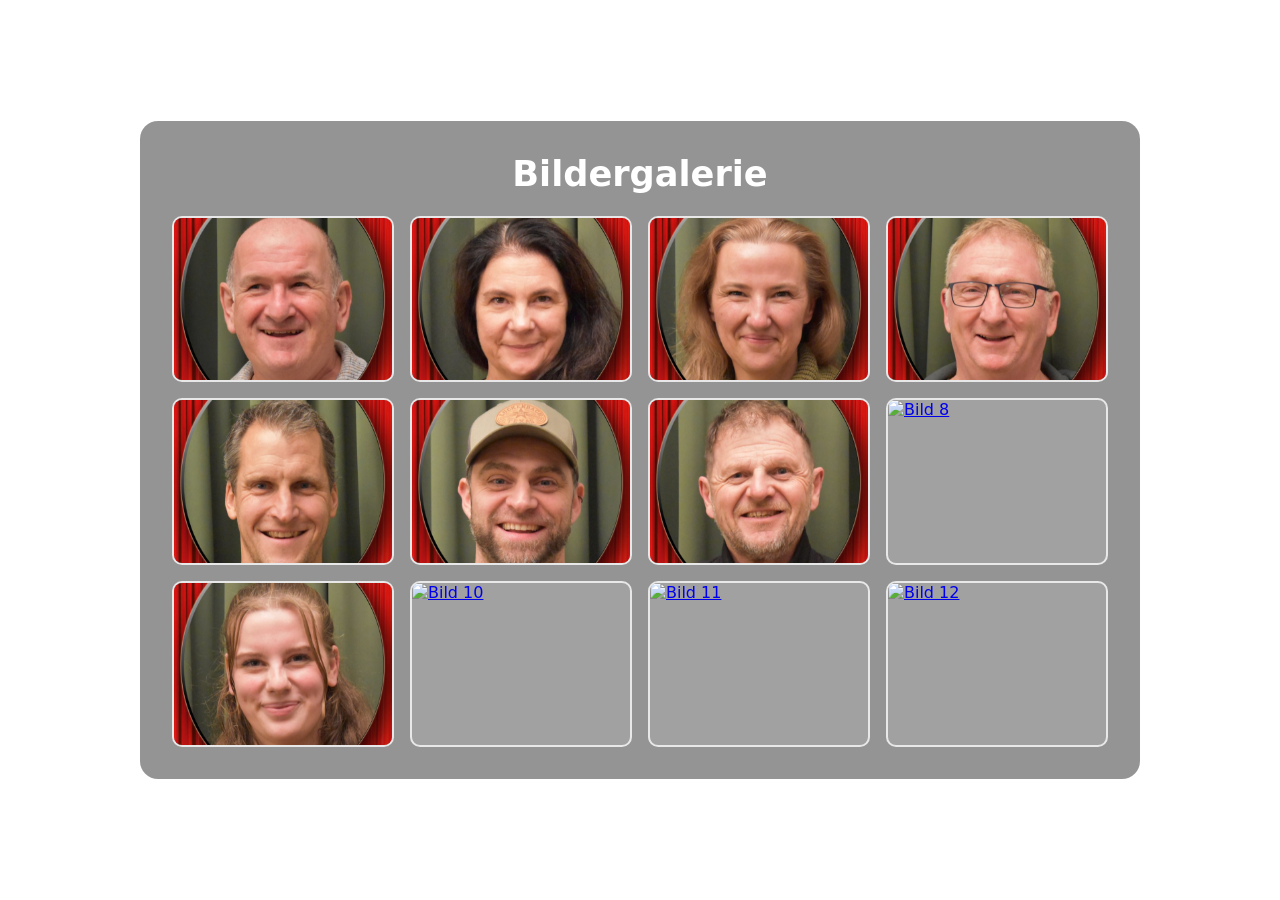
==== index.html @ eca09b3b "initial setup" ====
<!doctype html>
<html lang="de">
<head>
  <meta charset="utf-8">
  <meta name="viewport" content="width=device-width, initial-scale=1">
  <title>Bildergalerie</title>
  <link rel="stylesheet" href="style.css">
</head>
<body class="home">
  <main class="gallery-wrap">
    <h1>Bildergalerie</h1>
    <section class="gallery" aria-label="Bildergalerie">
      <!-- Die 12 Kacheln können jeweils auf ein anderes Motiv verweisen. -->
      <a href="detail.html?bild=bild-01" aria-label="Bild 1 öffnen"><img src="assets/detail-01_vorschau.jpg" alt="Bild 1"></a>
      <a href="detail.html?bild=bild-02" aria-label="Bild 2 öffnen"><img src="assets/detail-02_vorschau.jpg" alt="Bild 2"></a>
      <a href="detail.html?bild=bild-03" aria-label="Bild 3 öffnen"><img src="assets/detail-03_vorschau.jpg" alt="Bild 3"></a>
      <a href="detail.html?bild=bild-04" aria-label="Bild 4 öffnen"><img src="assets/detail-04_vorschau.jpg" alt="Bild 4"></a>
      <a href="detail.html?bild=bild-05" aria-label="Bild 5 öffnen"><img src="assets/detail-05_vorschau.jpg" alt="Bild 5"></a>
      <a href="detail.html?bild=bild-06" aria-label="Bild 6 öffnen"><img src="assets/detail-06_vorschau.jpg" alt="Bild 6"></a>
      <a href="detail.html?bild=bild-07" aria-label="Bild 7 öffnen"><img src="assets/detail-07_vorschau.jpg" alt="Bild 7"></a>
      <a href="detail.html?bild=bild-08" aria-label="Bild 8 öffnen"><img src="assets/detail-08_vorschau.jpg" alt="Bild 8"></a>
      <a href="detail.html?bild=bild-09" aria-label="Bild 9 öffnen"><img src="assets/detail-09_vorschau.jpg" alt="Bild 9"></a>
      <a href="detail.html?bild=bild-10" aria-label="Bild 10 öffnen"><img src="assets/detail-10_vorschau.jpg" alt="Bild 10"></a>
      <a href="detail.html?bild=bild-11" aria-label="Bild 11 öffnen"><img src="assets/detail-11_vorschau.jpg" alt="Bild 11"></a>
      <a href="detail.html?bild=bild-12" aria-label="Bild 12 öffnen"><img src="assets/detail-12_vorschau.jpg" alt="Bild 12"></a>
    </section>
  </main>
</body>
</html>
---- style.css ----
/* Gemeinsamer Hintergrund für Start- und Detailseite */
:root {
  --background-image: url("assets/vorhang.jpg");
  --tile-gap: 16px;
}

* { box-sizing: border-box; }

html, body {
  min-height: 100%;
  margin: 0;
}

body {
  min-height: 100vh;
  color: #fff;
  font-family: system-ui, -apple-system, BlinkMacSystemFont, "Segoe UI", sans-serif;
  background-image: var(--background-image);
  background-position: center;
  background-size: cover;
  background-attachment: fixed;
  background-repeat: no-repeat;
}

.home {
  display: grid;
  place-items: center;
  padding: 32px 18px;
}

.gallery-wrap {
  width: min(100%, 1000px);
  padding: clamp(18px, 3vw, 32px);
  border-radius: 18px;
  background: rgb(0 0 0 / 42%);
  backdrop-filter: blur(4px);
}

h1 {
  margin: 0 0 22px;
  text-align: center;
  font-size: clamp(1.5rem, 3vw, 2.2rem);
}

.gallery {
  display: grid;
  grid-template-columns: repeat(4, minmax(0, 1fr));
  gap: var(--tile-gap);
}

.gallery a {
  display: block;
  overflow: hidden;
  aspect-ratio: 4 / 3;
  border: 2px solid rgb(255 255 255 / 75%);
  border-radius: 10px;
  background: rgb(255 255 255 / 12%);
  transition: transform .18s ease, border-color .18s ease;
}

.gallery a:hover, .gallery a:focus-visible {
  transform: scale(1.035);
  border-color: #fff;
  outline: none;
}

.gallery img {
  display: block;
  width: 100%;
  height: 100%;
  object-fit: cover;
}

.detail {
  display: grid;
  place-items: center;
  padding: 28px 18px;
}

.detail-wrap {
  width: min(100%, 1100px);
  display: grid;
  justify-items: center;
  gap: 20px;
}

.back-link {
  justify-self: start;
  color: white;
  text-decoration: none;
  padding: 10px 14px;
  border-radius: 8px;
  background: rgb(0 0 0 / 55%);
}

.back-link:hover { background: rgb(0 0 0 / 75%); }

.detail-image {
  display: block;
  max-width: 100%;
  max-height: 82vh;
  width: auto;
  height: auto;
  object-fit: contain;
  border: 2px solid rgb(255 255 255 / 80%);
  border-radius: 12px;
  background: rgb(0 0 0 / 25%);
}

@media (max-width: 700px) {
  .gallery { grid-template-columns: repeat(3, minmax(0, 1fr)); gap: 10px; }
}
@media (max-width: 420px) {
  .gallery { grid-template-columns: repeat(2, minmax(0, 1fr)); }
}
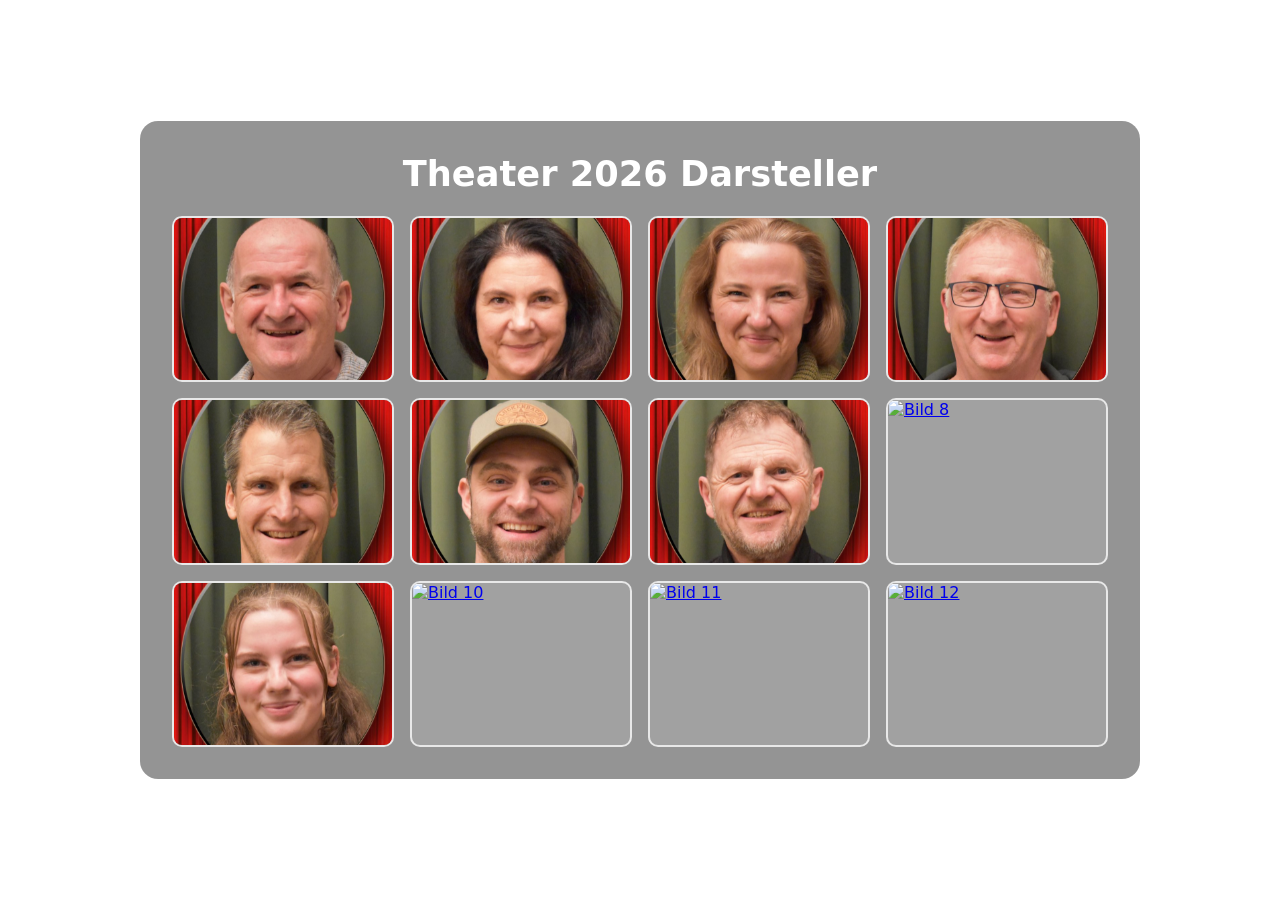
==== commit 0e3f059e: "Add files via upload" ====
--- a/index.html
+++ b/index.html
@@ -8,7 +8,7 @@
 </head>
 <body class="home">
   <main class="gallery-wrap">
-    <h1>Bildergalerie</h1>
+    <h1>Theater 2026 Darsteller</h1>
     <section class="gallery" aria-label="Bildergalerie">
       <!-- Die 12 Kacheln können jeweils auf ein anderes Motiv verweisen. -->
       <a href="detail.html?bild=bild-01" aria-label="Bild 1 öffnen"><img src="assets/detail-01_vorschau.jpg" alt="Bild 1"></a>
